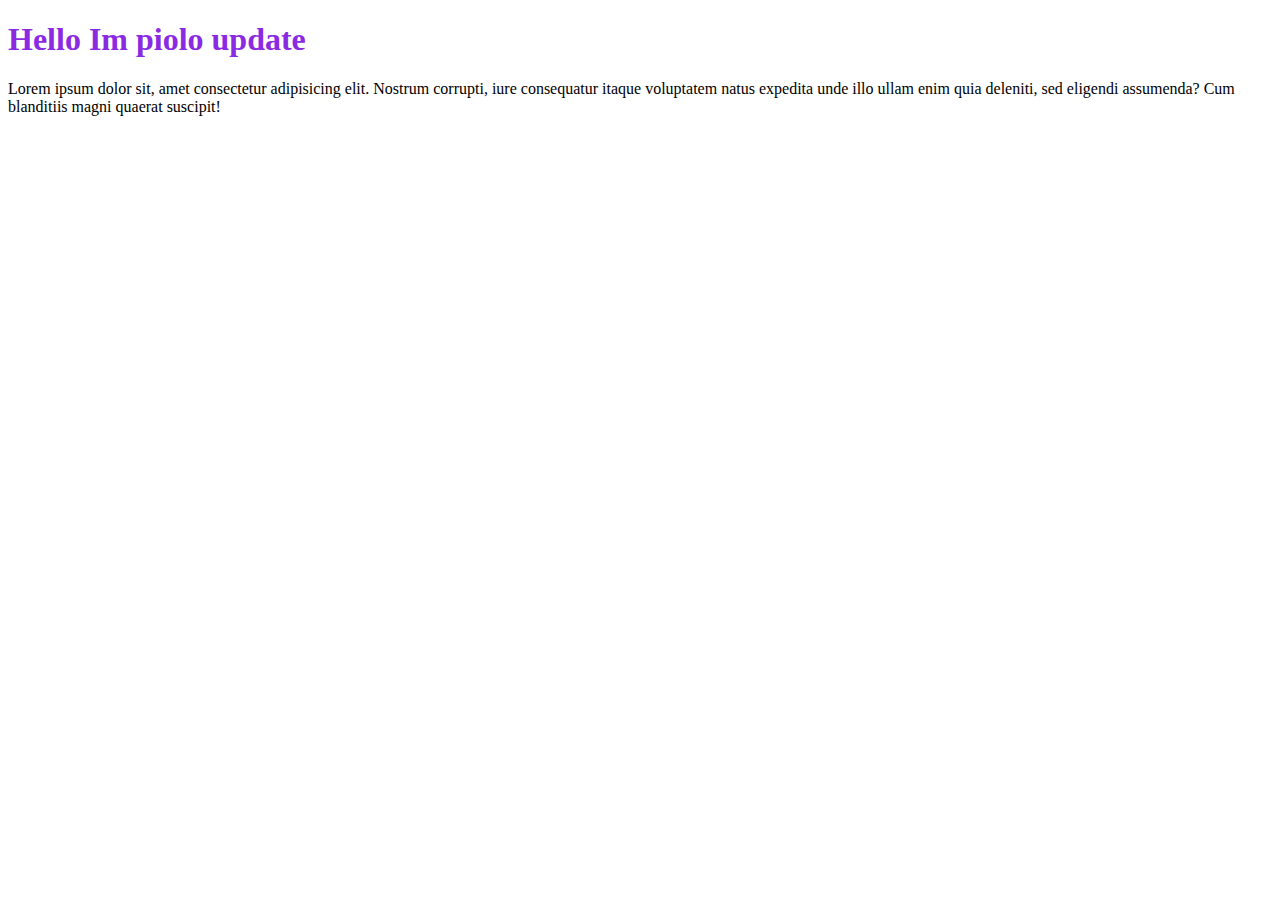
==== about.html @ 6bdf116e "commit of pio new 1:35pm" ====
<!DOCTYPE html>
<html lang="en">
<head>
    <meta charset="UTF-8">
    <meta name="viewport" content="width=device-width, initial-scale=1.0">
    <title>Document</title>
</head>
<body>
    <h1 style="color: blueviolet;">Hello Im piolo update</h1>
    <p>Lorem ipsum dolor sit, amet consectetur adipisicing elit. Nostrum corrupti, iure consequatur itaque voluptatem natus expedita unde illo ullam enim quia deleniti, sed eligendi assumenda? Cum blanditiis magni quaerat suscipit!</p>
</body>
</html>
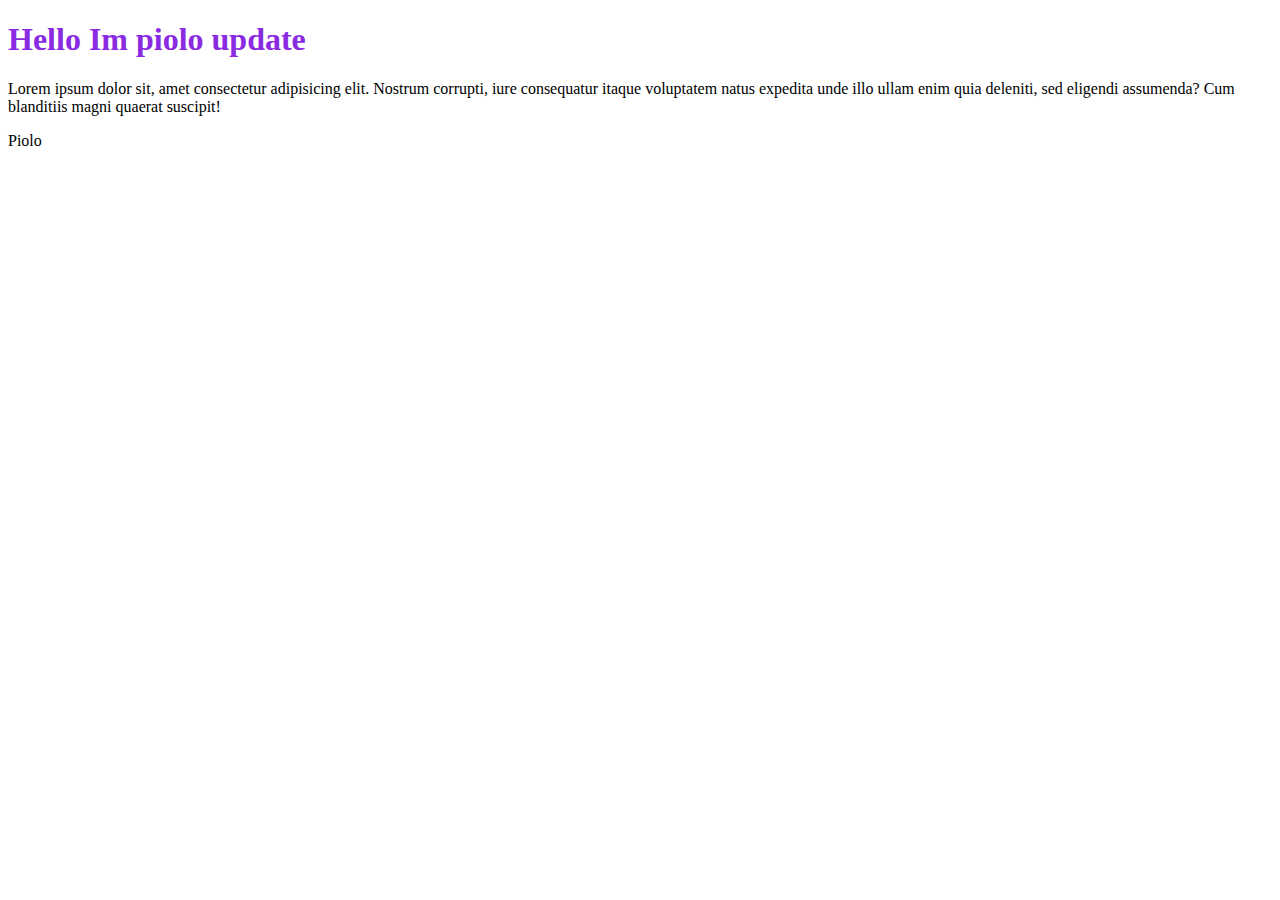
==== commit 8cb142a5: "2nd commit" ====
--- a/about.html
+++ b/about.html
@@ -8,5 +8,6 @@
 <body>
     <h1 style="color: blueviolet;">Hello Im piolo update</h1>
     <p>Lorem ipsum dolor sit, amet consectetur adipisicing elit. Nostrum corrupti, iure consequatur itaque voluptatem natus expedita unde illo ullam enim quia deleniti, sed eligendi assumenda? Cum blanditiis magni quaerat suscipit!</p>
+    <span>Piolo</span>
 </body>
 </html>